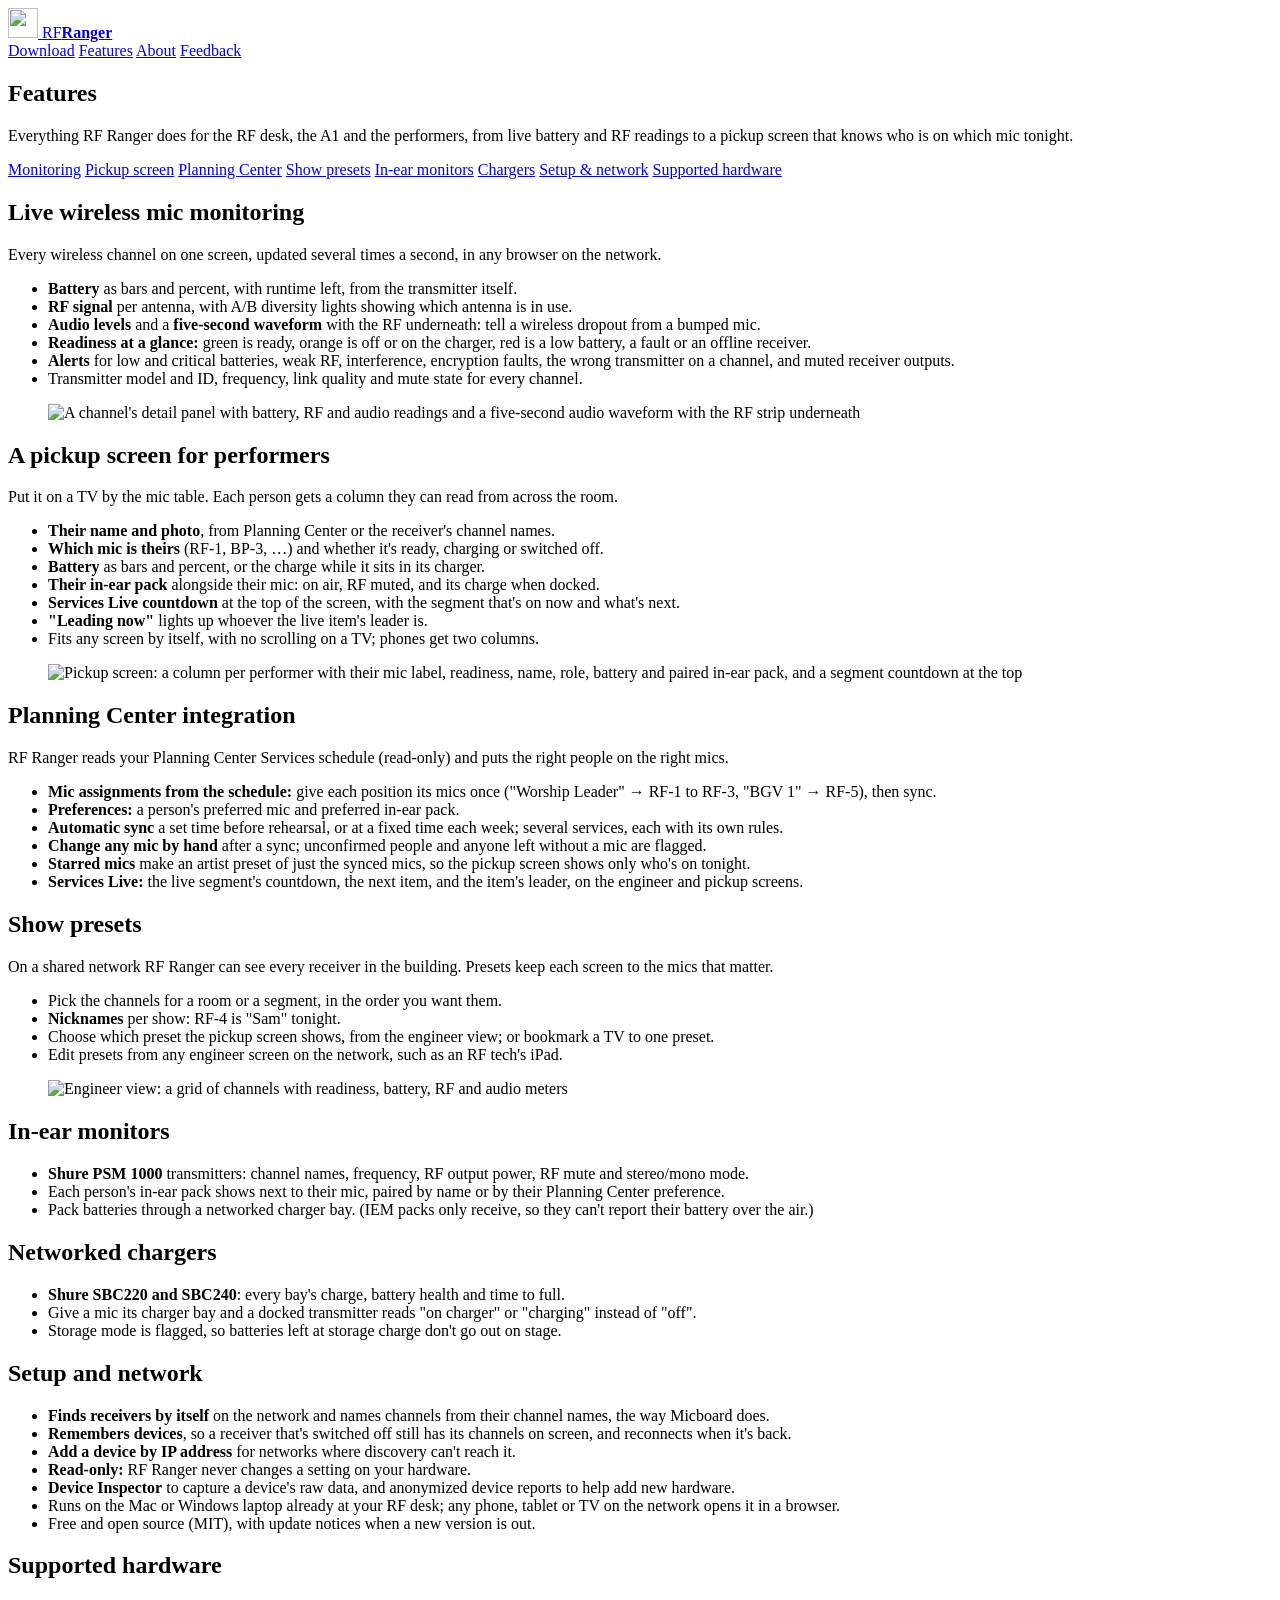
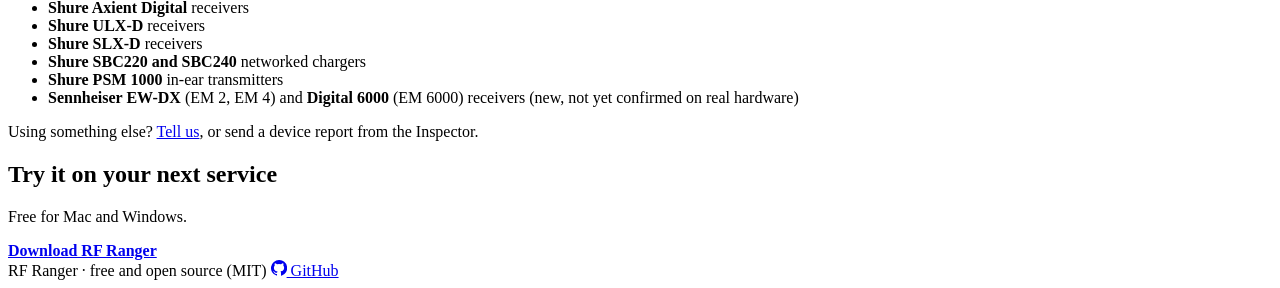
==== public/features.html @ 34e9275a "Features page, new pickup screenshot, sitemap and robots.txt - /features lists the big features, eac" ====
<!doctype html>
<html lang="en">
<head>
  <meta charset="utf-8">
  <meta name="viewport" content="width=device-width, initial-scale=1">
  <title>Features: RF Ranger wireless mic monitoring</title>
  <meta name="description" content="RF Ranger features: live battery, RF and audio monitoring for Shure and Sennheiser wireless, a Micboard-style pickup screen with photos and in-ear packs, Planning Center mic assignments and Services Live timers, show presets, networked chargers and auto-discovery. Free for Mac and Windows.">
  <meta name="theme-color" content="#08090b">
  <link rel="canonical" href="https://rfranger.app/features">
  <link rel="icon" href="/icon.svg" type="image/svg+xml">
  <meta property="og:title" content="RF Ranger features">
  <meta property="og:description" content="Wireless mic monitoring, a pickup screen for performers, and Planning Center integration. Free for Mac and Windows.">
  <meta property="og:image" content="https://rfranger.app/screenshots/pickup.webp">
  <meta property="og:url" content="https://rfranger.app/features">
  <link rel="stylesheet" href="/styles.css">
</head>
<body>
  <header class="top">
    <a class="brand" href="/" aria-label="RF Ranger home">
      <img src="/icon.svg" alt="" width="30" height="30">
      <span>RF<b>Ranger</b></span>
    </a>
    <nav aria-label="Sections">
      <a href="/#download">Download</a>
      <a href="/features" aria-current="page">Features</a>
      <a href="/#about">About</a>
      <a href="/#feedback">Feedback</a>
    </nav>
  </header>

  <main class="fpage">
    <section class="fpage__intro">
      <h1>Features</h1>
      <p class="lede">
        Everything RF Ranger does for the RF desk, the A1 and the performers, from live battery and RF readings to a
        pickup screen that knows who is on which mic tonight.
      </p>
      <nav class="fpage__toc" aria-label="On this page">
        <a href="#monitoring">Monitoring</a>
        <a href="#pickup">Pickup screen</a>
        <a href="#planning-center">Planning Center</a>
        <a href="#presets">Show presets</a>
        <a href="#iem">In-ear monitors</a>
        <a href="#chargers">Chargers</a>
        <a href="#network">Setup &amp; network</a>
        <a href="#hardware">Supported hardware</a>
      </nav>
    </section>

    <section class="fsec" id="monitoring">
      <div class="fsec__text">
        <h2>Live wireless mic monitoring</h2>
        <p>Every wireless channel on one screen, updated several times a second, in any browser on the network.</p>
        <ul>
          <li><b>Battery</b> as bars and percent, with runtime left, from the transmitter itself.</li>
          <li><b>RF signal</b> per antenna, with A/B diversity lights showing which antenna is in use.</li>
          <li><b>Audio levels</b> and a <b>five-second waveform</b> with the RF underneath: tell a wireless dropout from a bumped mic.</li>
          <li><b>Readiness at a glance:</b> green is ready, orange is off or on the charger, red is a low battery, a fault or an offline receiver.</li>
          <li><b>Alerts</b> for low and critical batteries, weak RF, interference, encryption faults, the wrong transmitter on a channel, and muted receiver outputs.</li>
          <li>Transmitter model and ID, frequency, link quality and mute state for every channel.</li>
        </ul>
      </div>
      <figure class="shot fsec__shot"><img src="/screenshots/waveform.webp" width="2560" height="1520" loading="lazy"
        alt="A channel's detail panel with battery, RF and audio readings and a five-second audio waveform with the RF strip underneath"></figure>
    </section>

    <section class="fsec" id="pickup">
      <div class="fsec__text">
        <h2>A pickup screen for performers</h2>
        <p>Put it on a TV by the mic table. Each person gets a column they can read from across the room.</p>
        <ul>
          <li><b>Their name and photo</b>, from Planning Center or the receiver's channel names.</li>
          <li><b>Which mic is theirs</b> (RF-1, BP-3, …) and whether it's ready, charging or switched off.</li>
          <li><b>Battery</b> as bars and percent, or the charge while it sits in its charger.</li>
          <li><b>Their in-ear pack</b> alongside their mic: on air, RF muted, and its charge when docked.</li>
          <li><b>Services Live countdown</b> at the top of the screen, with the segment that's on now and what's next.</li>
          <li><b>"Leading now"</b> lights up whoever the live item's leader is.</li>
          <li>Fits any screen by itself, with no scrolling on a TV; phones get two columns.</li>
        </ul>
      </div>
      <figure class="shot fsec__shot"><img src="/screenshots/pickup.webp" width="2560" height="1520" loading="lazy"
        alt="Pickup screen: a column per performer with their mic label, readiness, name, role, battery and paired in-ear pack, and a segment countdown at the top"></figure>
    </section>

    <section class="fsec fsec--text" id="planning-center">
      <div class="fsec__text">
        <h2>Planning Center integration</h2>
        <p>RF Ranger reads your Planning Center Services schedule (read-only) and puts the right people on the right mics.</p>
        <ul>
          <li><b>Mic assignments from the schedule:</b> give each position its mics once ("Worship Leader" → RF-1 to RF-3, "BGV 1" → RF-5), then sync.</li>
          <li><b>Preferences:</b> a person's preferred mic and preferred in-ear pack.</li>
          <li><b>Automatic sync</b> a set time before rehearsal, or at a fixed time each week; several services, each with its own rules.</li>
          <li><b>Change any mic by hand</b> after a sync; unconfirmed people and anyone left without a mic are flagged.</li>
          <li><b>Starred mics</b> make an artist preset of just the synced mics, so the pickup screen shows only who's on tonight.</li>
          <li><b>Services Live:</b> the live segment's countdown, the next item, and the item's leader, on the engineer and pickup screens.</li>
        </ul>
      </div>
    </section>

    <section class="fsec" id="presets">
      <div class="fsec__text">
        <h2>Show presets</h2>
        <p>On a shared network RF Ranger can see every receiver in the building. Presets keep each screen to the mics that matter.</p>
        <ul>
          <li>Pick the channels for a room or a segment, in the order you want them.</li>
          <li><b>Nicknames</b> per show: RF-4 is "Sam" tonight.</li>
          <li>Choose which preset the pickup screen shows, from the engineer view; or bookmark a TV to one preset.</li>
          <li>Edit presets from any engineer screen on the network, such as an RF tech's iPad.</li>
        </ul>
      </div>
      <figure class="shot fsec__shot"><img src="/screenshots/engineer.webp" width="2560" height="1520" loading="lazy"
        alt="Engineer view: a grid of channels with readiness, battery, RF and audio meters"></figure>
    </section>

    <section class="fsec fsec--text" id="iem">
      <div class="fsec__text">
        <h2>In-ear monitors</h2>
        <ul>
          <li><b>Shure PSM 1000</b> transmitters: channel names, frequency, RF output power, RF mute and stereo/mono mode.</li>
          <li>Each person's in-ear pack shows next to their mic, paired by name or by their Planning Center preference.</li>
          <li>Pack batteries through a networked charger bay. (IEM packs only receive, so they can't report their battery over the air.)</li>
        </ul>
      </div>
    </section>

    <section class="fsec fsec--text" id="chargers">
      <div class="fsec__text">
        <h2>Networked chargers</h2>
        <ul>
          <li><b>Shure SBC220 and SBC240</b>: every bay's charge, battery health and time to full.</li>
          <li>Give a mic its charger bay and a docked transmitter reads "on charger" or "charging" instead of "off".</li>
          <li>Storage mode is flagged, so batteries left at storage charge don't go out on stage.</li>
        </ul>
      </div>
    </section>

    <section class="fsec fsec--text" id="network">
      <div class="fsec__text">
        <h2>Setup and network</h2>
        <ul>
          <li><b>Finds receivers by itself</b> on the network and names channels from their channel names, the way Micboard does.</li>
          <li><b>Remembers devices</b>, so a receiver that's switched off still has its channels on screen, and reconnects when it's back.</li>
          <li><b>Add a device by IP address</b> for networks where discovery can't reach it.</li>
          <li><b>Read-only:</b> RF Ranger never changes a setting on your hardware.</li>
          <li><b>Device Inspector</b> to capture a device's raw data, and anonymized device reports to help add new hardware.</li>
          <li>Runs on the Mac or Windows laptop already at your RF desk; any phone, tablet or TV on the network opens it in a browser.</li>
          <li>Free and open source (MIT), with update notices when a new version is out.</li>
        </ul>
      </div>
    </section>

    <section class="fsec fsec--text" id="hardware">
      <div class="fsec__text">
        <h2>Supported hardware</h2>
        <ul>
          <li><b>Shure Axient Digital</b> receivers</li>
          <li><b>Shure ULX-D</b> receivers</li>
          <li><b>Shure SLX-D</b> receivers</li>
          <li><b>Shure SBC220 and SBC240</b> networked chargers</li>
          <li><b>Shure PSM 1000</b> in-ear transmitters</li>
          <li><b>Sennheiser EW-DX</b> (EM 2, EM 4) and <b>Digital 6000</b> (EM 6000) receivers <span class="muted">(new, not yet confirmed on real hardware)</span></li>
        </ul>
        <p class="muted">Using something else? <a href="/#feedback">Tell us</a>, or send a device report from the Inspector.</p>
      </div>
    </section>

    <section class="fpage__cta">
      <h2>Try it on your next service</h2>
      <p class="lede">Free for Mac and Windows.</p>
      <div class="downloads"><a class="btn btn--primary" href="/#download"><span><b>Download RF Ranger</b></span></a></div>
    </section>
  </main>

  <footer class="foot">
    <span>RF Ranger · free and open source (MIT)</span>
    <a class="foot__gh" href="https://github.com/jdnelson19/RF-Ranger" target="_blank" rel="noopener">
      <svg aria-hidden="true" viewBox="0 0 16 16" width="16" height="16"><path fill="currentColor" d="M8 0a8 8 0 0 0-2.53 15.59c.4.07.55-.17.55-.38v-1.33c-2.23.48-2.7-1.07-2.7-1.07-.36-.92-.89-1.17-.89-1.17-.73-.5.06-.49.06-.49.8.06 1.23.83 1.23.83.72 1.22 1.88.87 2.34.66.07-.52.28-.87.5-1.07-1.78-.2-3.64-.89-3.64-3.95 0-.87.31-1.59.82-2.15-.08-.2-.36-1.02.08-2.12 0 0 .67-.21 2.2.82a7.6 7.6 0 0 1 4 0c1.53-1.04 2.2-.82 2.2-.82.44 1.1.16 1.92.08 2.12.51.56.82 1.28.82 2.15 0 3.07-1.87 3.75-3.65 3.95.29.25.54.73.54 1.48v2.2c0 .21.15.46.55.38A8 8 0 0 0 8 0Z"/></svg>
      GitHub
    </a>
  </footer>
</body>
</html>
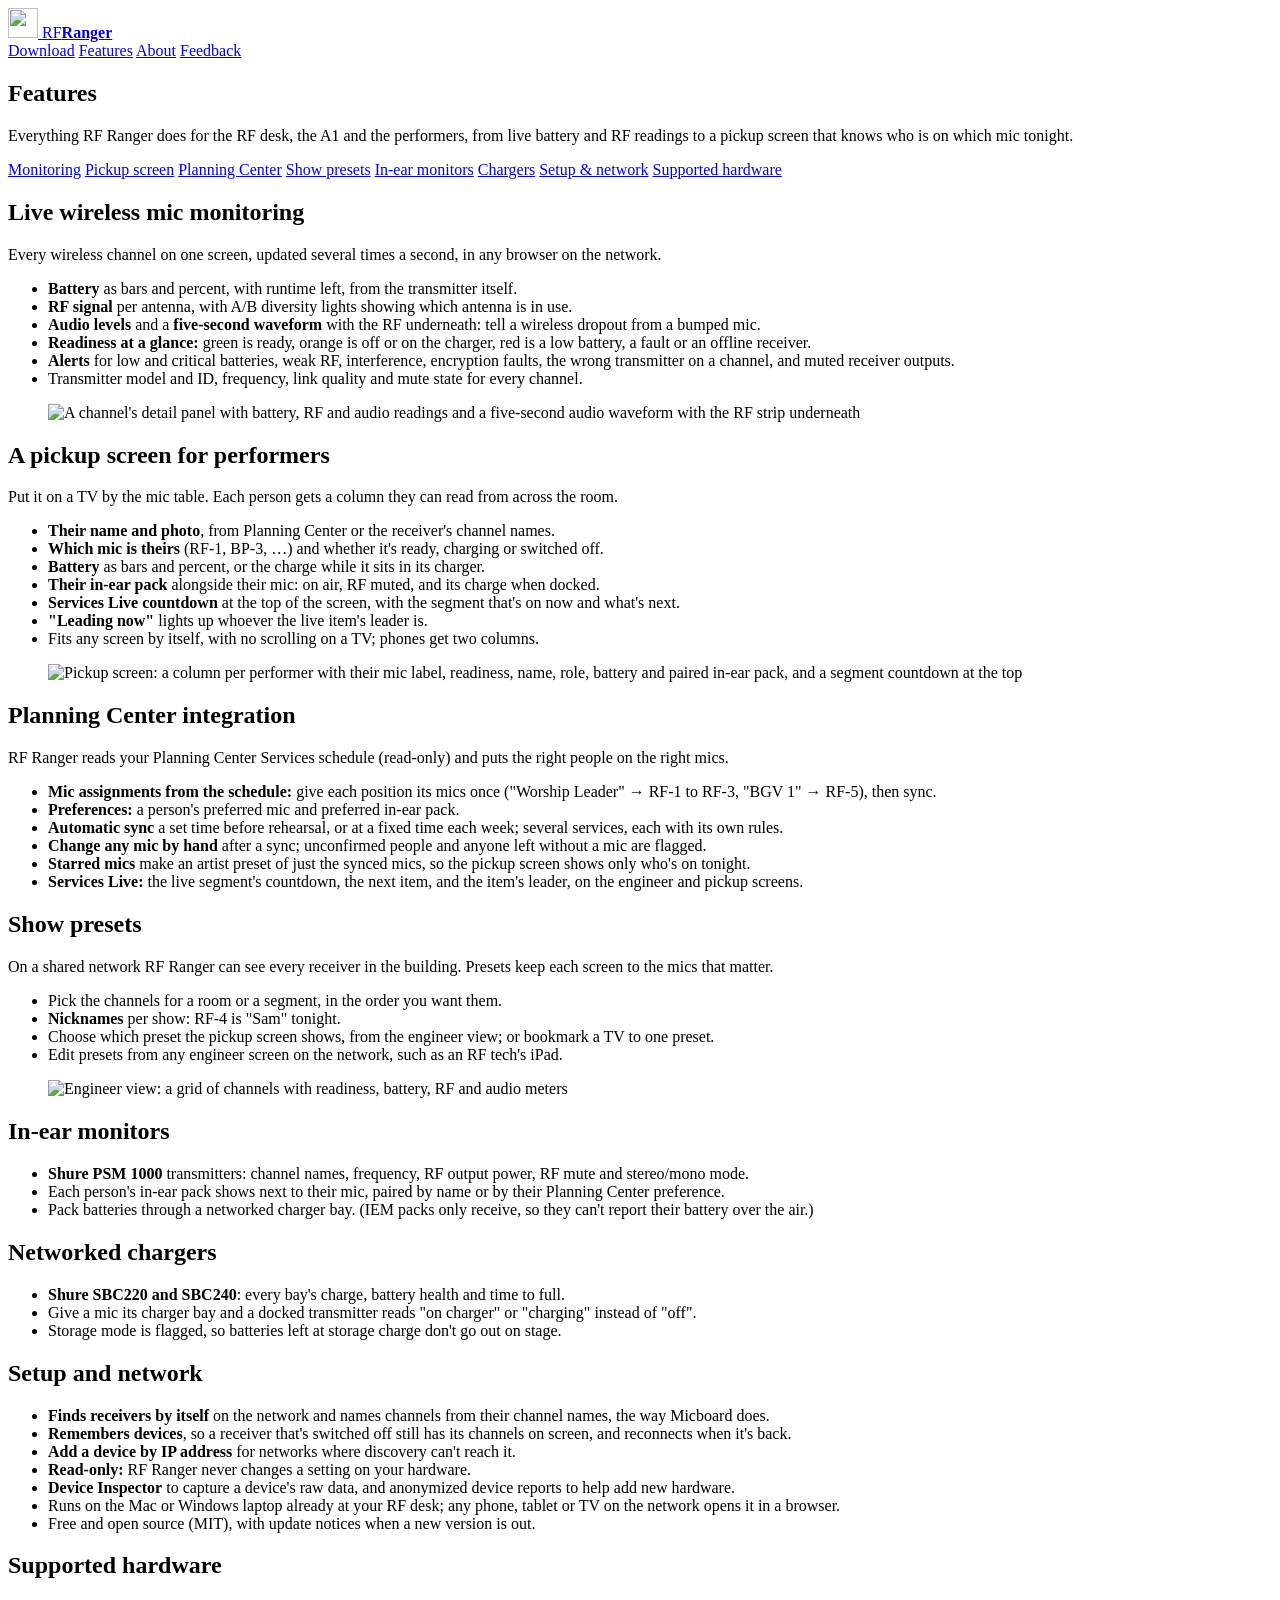
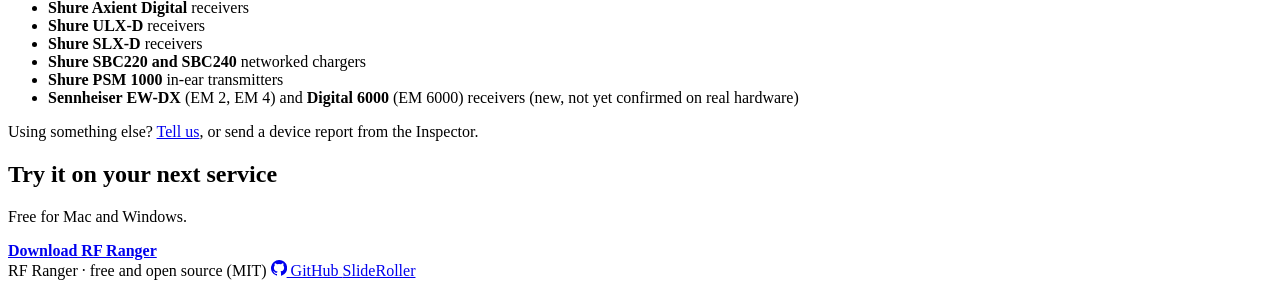
==== commit 04a8685c: "Footer: link to SlideRoller next to GitHub Co-Authored-By: Claude Opus 5.5 <noreply@anthropic.com>" ====
--- a/public/features.html
+++ b/public/features.html
@@ -173,10 +173,13 @@
 
   <footer class="foot">
     <span>RF Ranger · free and open source (MIT)</span>
-    <a class="foot__gh" href="https://github.com/jdnelson19/RF-Ranger" target="_blank" rel="noopener">
-      <svg aria-hidden="true" viewBox="0 0 16 16" width="16" height="16"><path fill="currentColor" d="M8 0a8 8 0 0 0-2.53 15.59c.4.07.55-.17.55-.38v-1.33c-2.23.48-2.7-1.07-2.7-1.07-.36-.92-.89-1.17-.89-1.17-.73-.5.06-.49.06-.49.8.06 1.23.83 1.23.83.72 1.22 1.88.87 2.34.66.07-.52.28-.87.5-1.07-1.78-.2-3.64-.89-3.64-3.95 0-.87.31-1.59.82-2.15-.08-.2-.36-1.02.08-2.12 0 0 .67-.21 2.2.82a7.6 7.6 0 0 1 4 0c1.53-1.04 2.2-.82 2.2-.82.44 1.1.16 1.92.08 2.12.51.56.82 1.28.82 2.15 0 3.07-1.87 3.75-3.65 3.95.29.25.54.73.54 1.48v2.2c0 .21.15.46.55.38A8 8 0 0 0 8 0Z"/></svg>
-      GitHub
-    </a>
+    <span class="foot__links">
+      <a class="foot__gh" href="https://github.com/jdnelson19/RF-Ranger" target="_blank" rel="noopener">
+        <svg aria-hidden="true" viewBox="0 0 16 16" width="16" height="16"><path fill="currentColor" d="M8 0a8 8 0 0 0-2.53 15.59c.4.07.55-.17.55-.38v-1.33c-2.23.48-2.7-1.07-2.7-1.07-.36-.92-.89-1.17-.89-1.17-.73-.5.06-.49.06-.49.8.06 1.23.83 1.23.83.72 1.22 1.88.87 2.34.66.07-.52.28-.87.5-1.07-1.78-.2-3.64-.89-3.64-3.95 0-.87.31-1.59.82-2.15-.08-.2-.36-1.02.08-2.12 0 0 .67-.21 2.2.82a7.6 7.6 0 0 1 4 0c1.53-1.04 2.2-.82 2.2-.82.44 1.1.16 1.92.08 2.12.51.56.82 1.28.82 2.15 0 3.07-1.87 3.75-3.65 3.95.29.25.54.73.54 1.48v2.2c0 .21.15.46.55.38A8 8 0 0 0 8 0Z"/></svg>
+        GitHub
+      </a>
+      <a class="foot__more" href="https://github.com/jdnelson19/SlideRoller" target="_blank" rel="noopener" title="Another project by the same developer">SlideRoller</a>
+    </span>
   </footer>
 </body>
 </html>
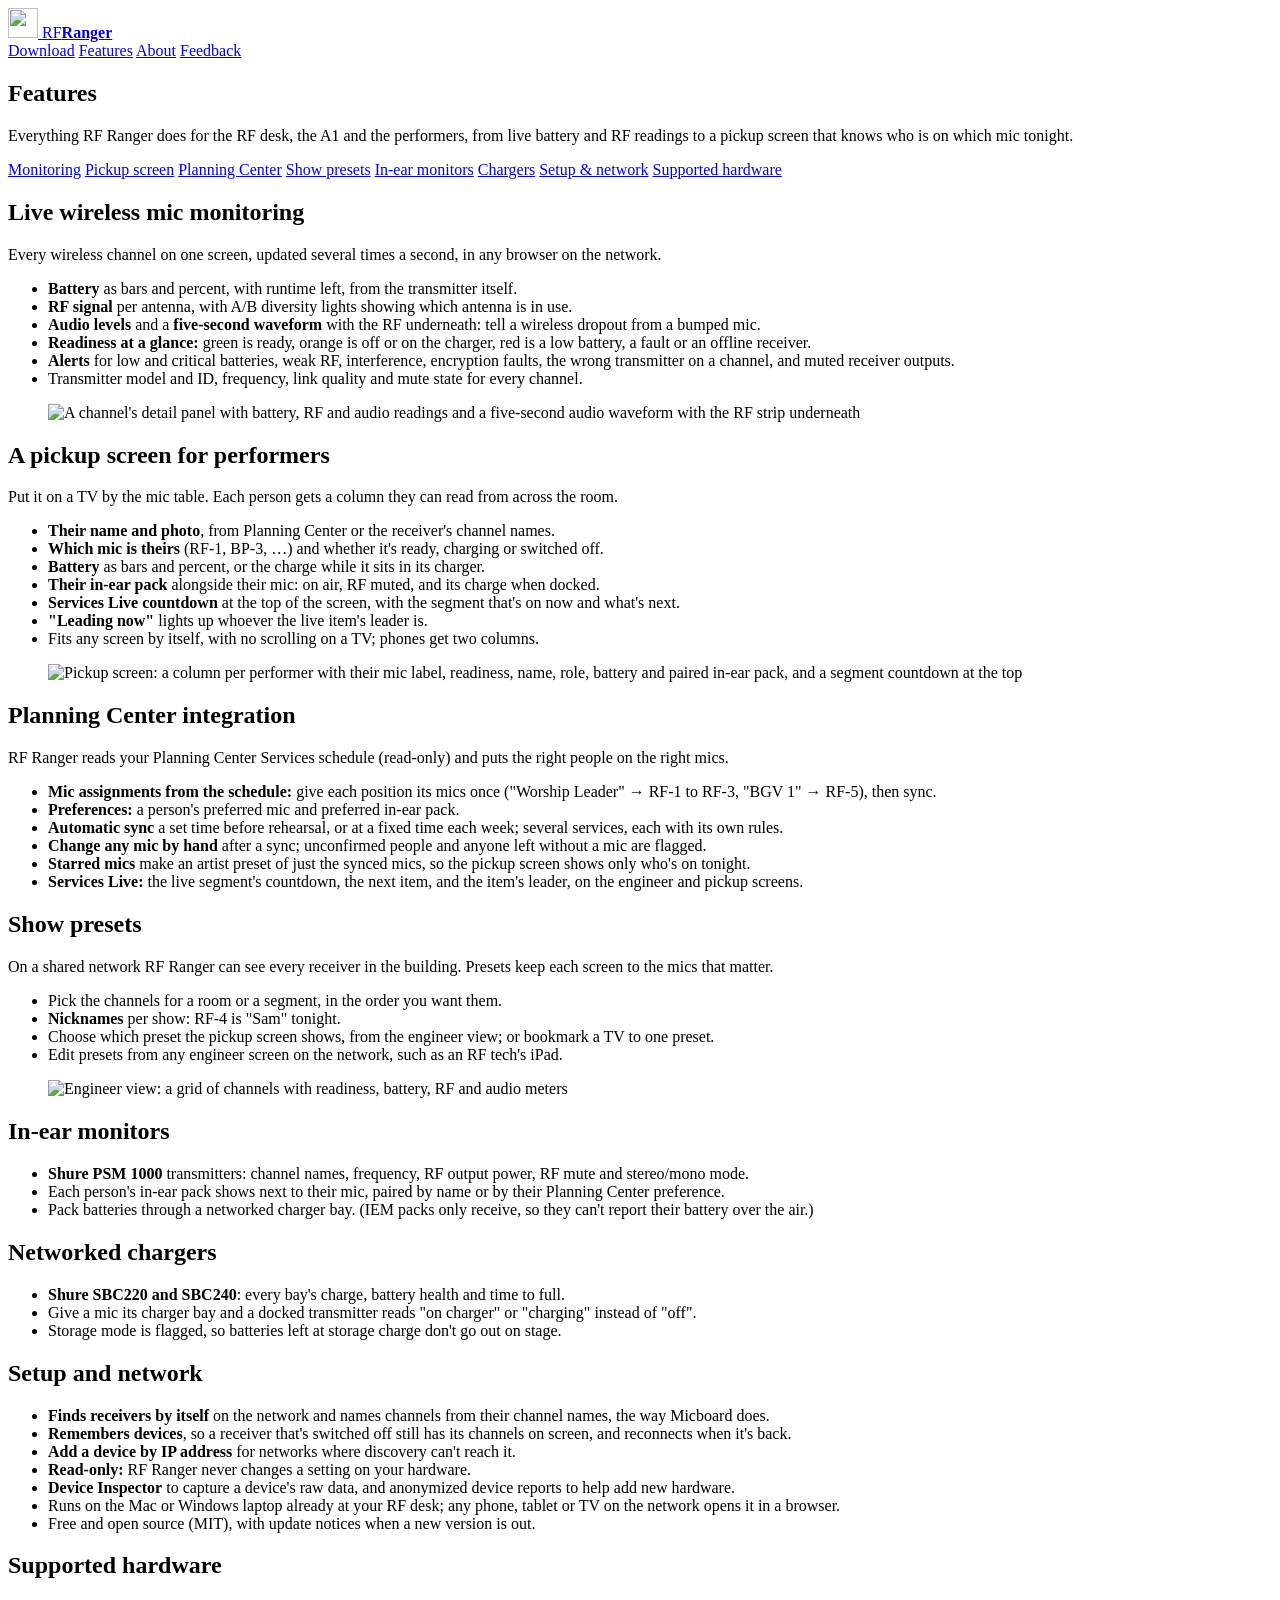
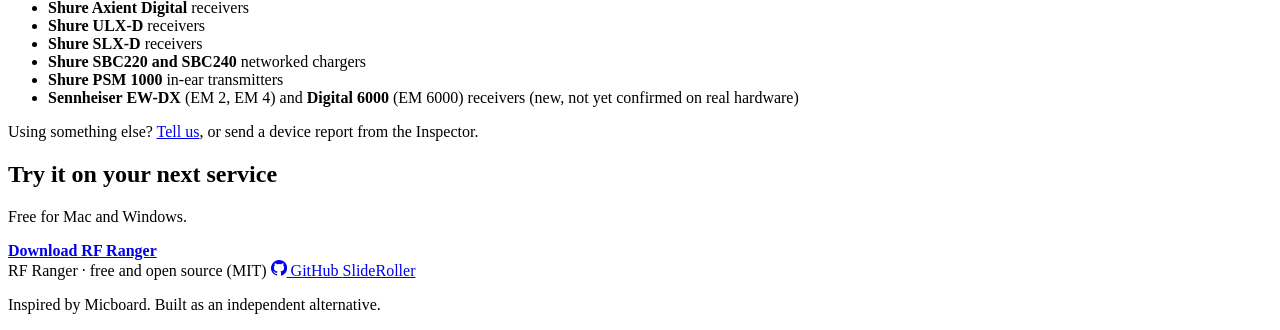
==== commit b1fd22a9: "Footer: "Inspired by Micboard. Built as an independent alternative." on every page Co-Authored-By: C" ====
--- a/public/features.html
+++ b/public/features.html
@@ -180,6 +180,7 @@
       </a>
       <a class="foot__more" href="https://github.com/jdnelson19/SlideRoller" target="_blank" rel="noopener" title="Another project by the same developer">SlideRoller</a>
     </span>
+    <p class="foot__note">Inspired by Micboard. Built as an independent alternative.</p>
   </footer>
 </body>
 </html>
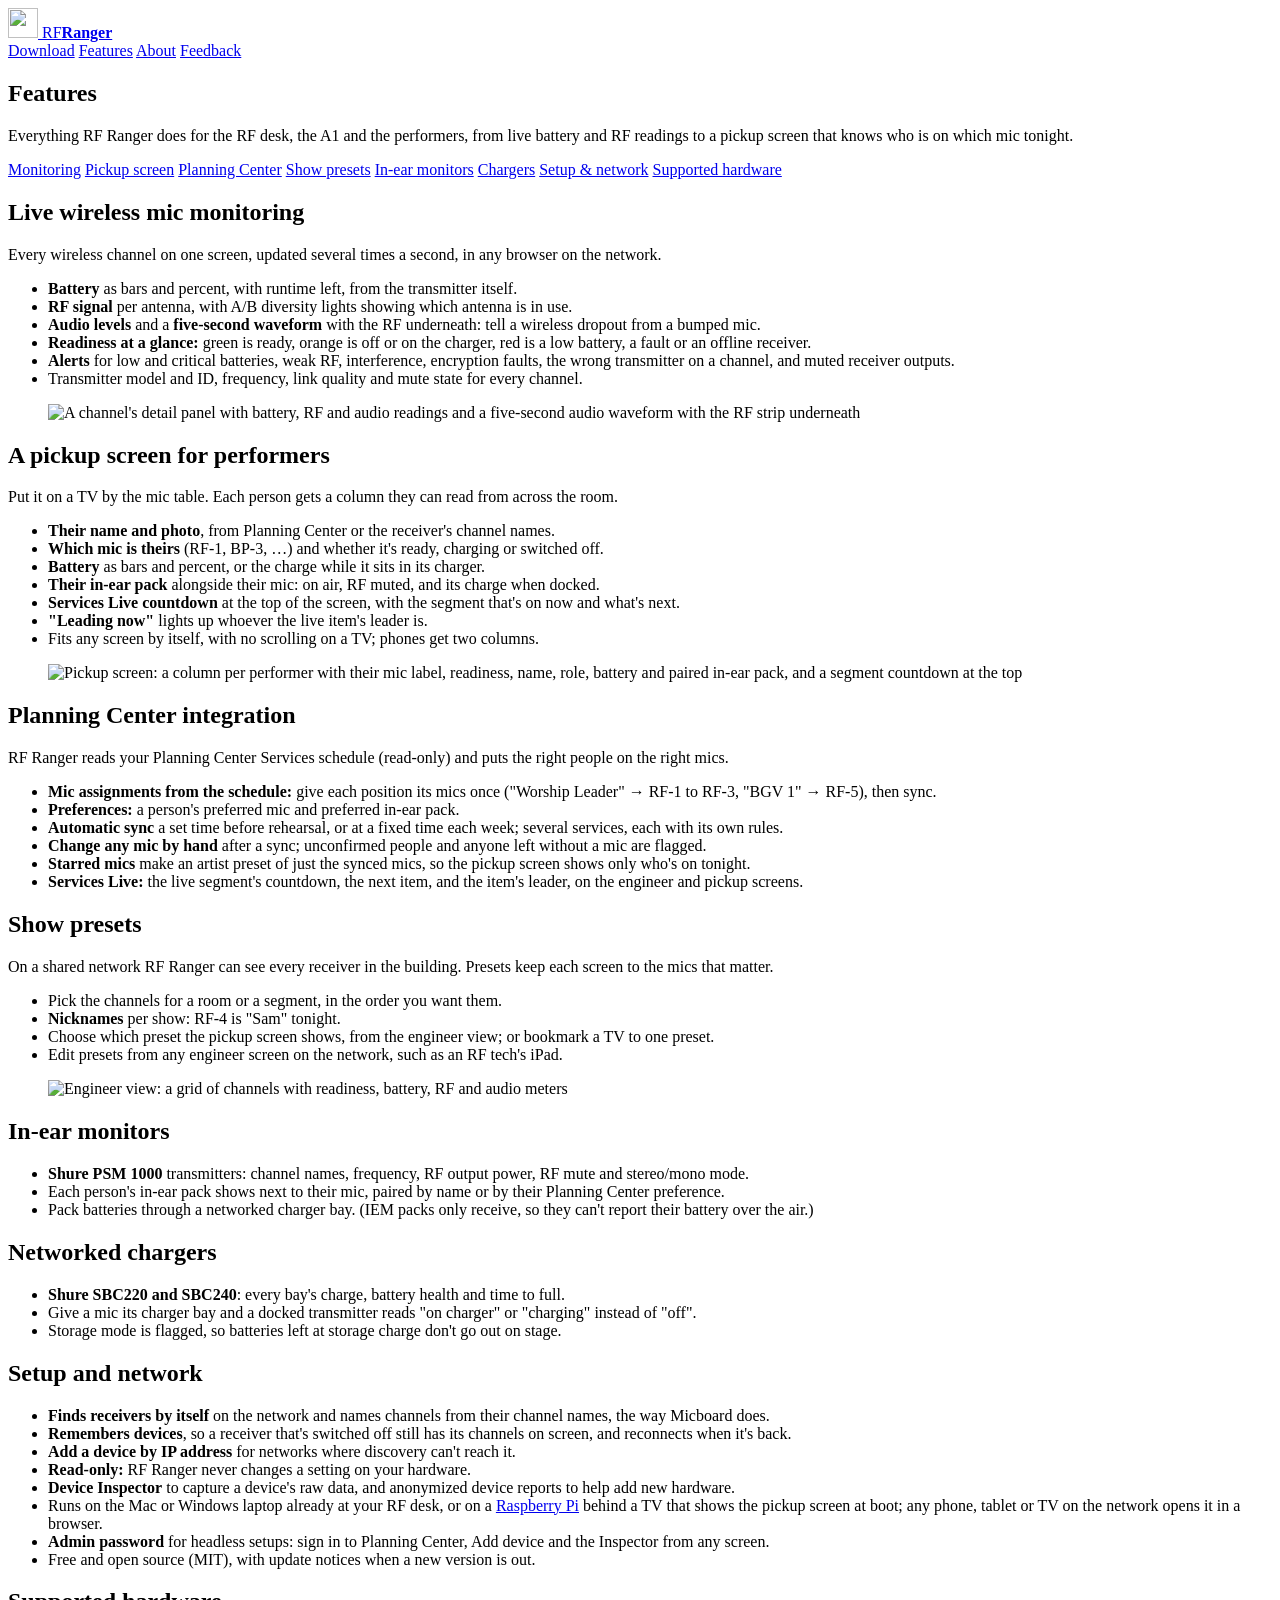
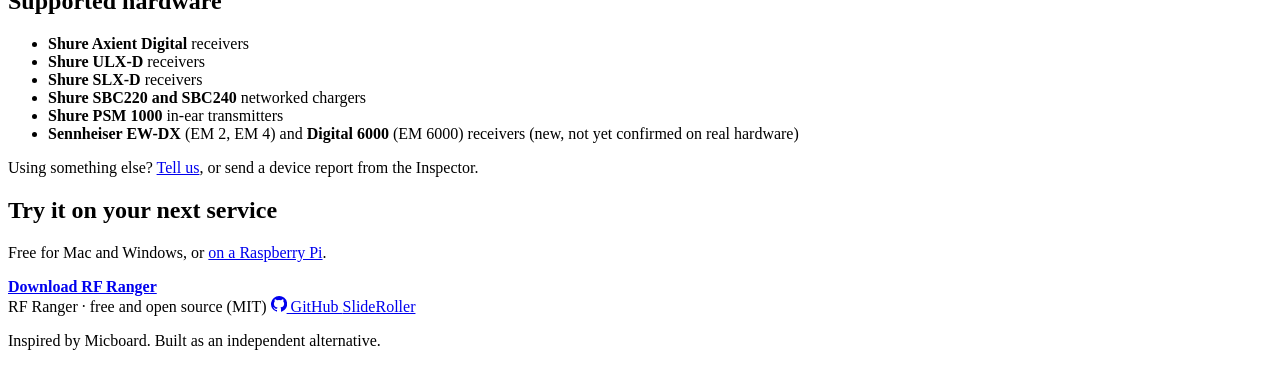
==== commit 15c2d95a: "Link the Raspberry Pi guide from the download area and features page Co-Authored-By: Claude Opus 5.5" ====
--- a/public/features.html
+++ b/public/features.html
@@ -4,12 +4,12 @@
   <meta charset="utf-8">
   <meta name="viewport" content="width=device-width, initial-scale=1">
   <title>Features: RF Ranger wireless mic monitoring</title>
-  <meta name="description" content="RF Ranger features: live battery, RF and audio monitoring for Shure and Sennheiser wireless, a Micboard-style pickup screen with photos and in-ear packs, Planning Center mic assignments and Services Live timers, show presets, networked chargers and auto-discovery. Free for Mac and Windows.">
+  <meta name="description" content="RF Ranger features: live battery, RF and audio monitoring for Shure and Sennheiser wireless, a Micboard-style pickup screen with photos and in-ear packs, Planning Center mic assignments and Services Live timers, show presets, networked chargers and auto-discovery. Free for Mac, Windows and Raspberry Pi.">
   <meta name="theme-color" content="#08090b">
   <link rel="canonical" href="https://rfranger.app/features">
   <link rel="icon" href="/icon.svg" type="image/svg+xml">
   <meta property="og:title" content="RF Ranger features">
-  <meta property="og:description" content="Wireless mic monitoring, a pickup screen for performers, and Planning Center integration. Free for Mac and Windows.">
+  <meta property="og:description" content="Wireless mic monitoring, a pickup screen for performers, and Planning Center integration. Free for Mac, Windows and Raspberry Pi.">
   <meta property="og:image" content="https://rfranger.app/screenshots/pickup.webp">
   <meta property="og:url" content="https://rfranger.app/features">
   <link rel="stylesheet" href="/styles.css">
@@ -143,7 +143,8 @@
           <li><b>Add a device by IP address</b> for networks where discovery can't reach it.</li>
           <li><b>Read-only:</b> RF Ranger never changes a setting on your hardware.</li>
           <li><b>Device Inspector</b> to capture a device's raw data, and anonymized device reports to help add new hardware.</li>
-          <li>Runs on the Mac or Windows laptop already at your RF desk; any phone, tablet or TV on the network opens it in a browser.</li>
+          <li>Runs on the Mac or Windows laptop already at your RF desk, or on a <a href="/raspberry-pi">Raspberry Pi</a> behind a TV that shows the pickup screen at boot; any phone, tablet or TV on the network opens it in a browser.</li>
+          <li><b>Admin password</b> for headless setups: sign in to Planning Center, Add device and the Inspector from any screen.</li>
           <li>Free and open source (MIT), with update notices when a new version is out.</li>
         </ul>
       </div>
@@ -166,7 +167,7 @@
 
     <section class="fpage__cta">
       <h2>Try it on your next service</h2>
-      <p class="lede">Free for Mac and Windows.</p>
+      <p class="lede">Free for Mac and Windows, or <a href="/raspberry-pi">on a Raspberry Pi</a>.</p>
       <div class="downloads"><a class="btn btn--primary" href="/#download"><span><b>Download RF Ranger</b></span></a></div>
     </section>
   </main>
